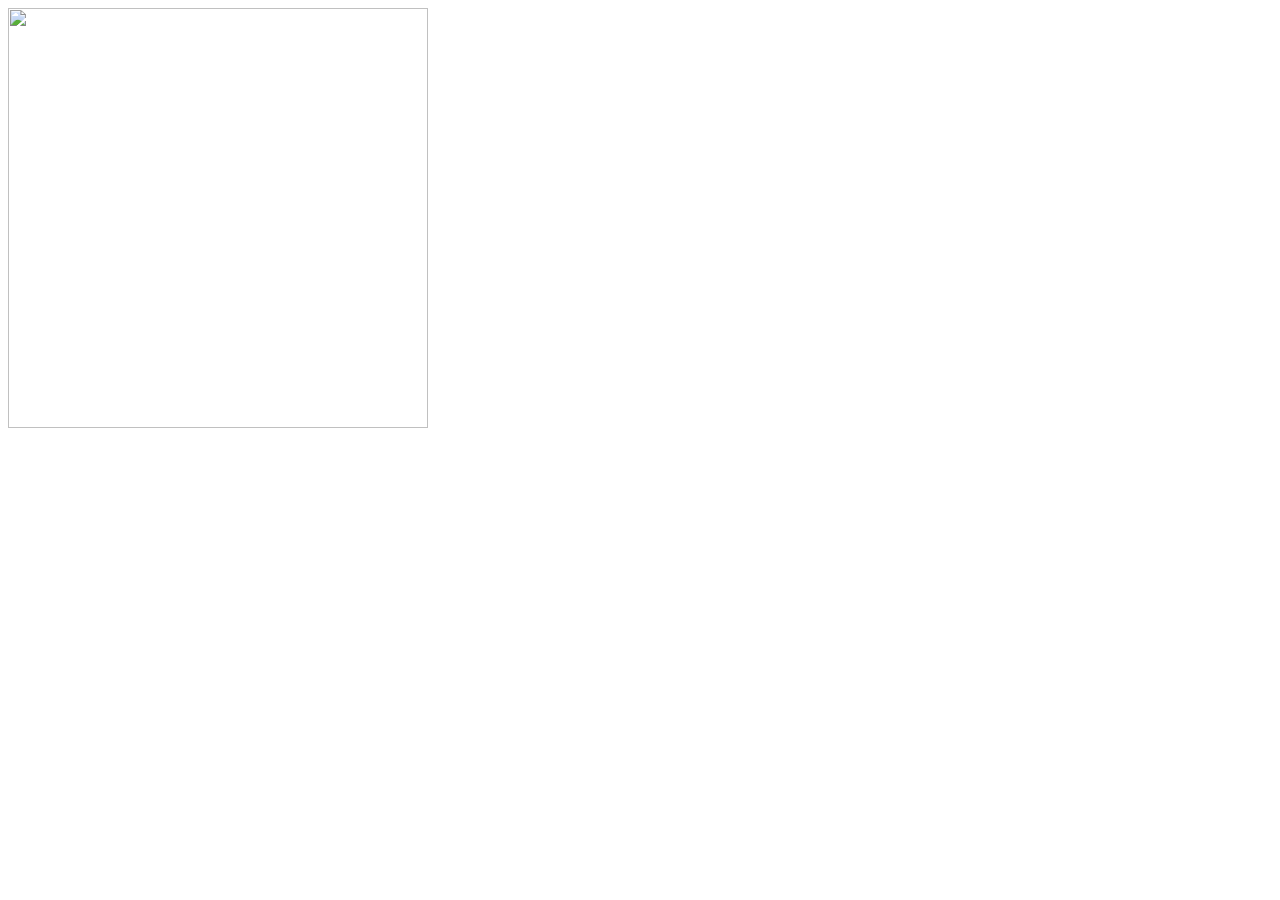
==== src/main/resources/templates/qrCode.html @ b5550288 "Make animated QR code + code refactor(url for generating qr code don`t work without additional param" ====
<!DOCTYPE html>
<html xmlns:th="http://www.thymeleaf.org" lang="en">
<head>
    <meta http-equiv="Content-Type" content="text/html">
    <title>QR-code</title>
</head>
<body>
    <input id="code-url" type="hidden"
           th:value="'/code?qrStartToken=' + ${qrStartToken} + '&qrStartSecret=' + ${qrStartSecret} + '&orderRef=' + ${orderRef}">
    <img id="qr-img" width="420" height="420"/>

<script>
    const img = document.getElementById('qr-img');
    const uri = document.getElementById('code-url').value;
    img.setAttribute("src", uri);

    setInterval(function() {
        img.setAttribute("src", `${uri}&ts=${new Date().getTime()}`);
    }, 1000);
</script>
</body>
</html>
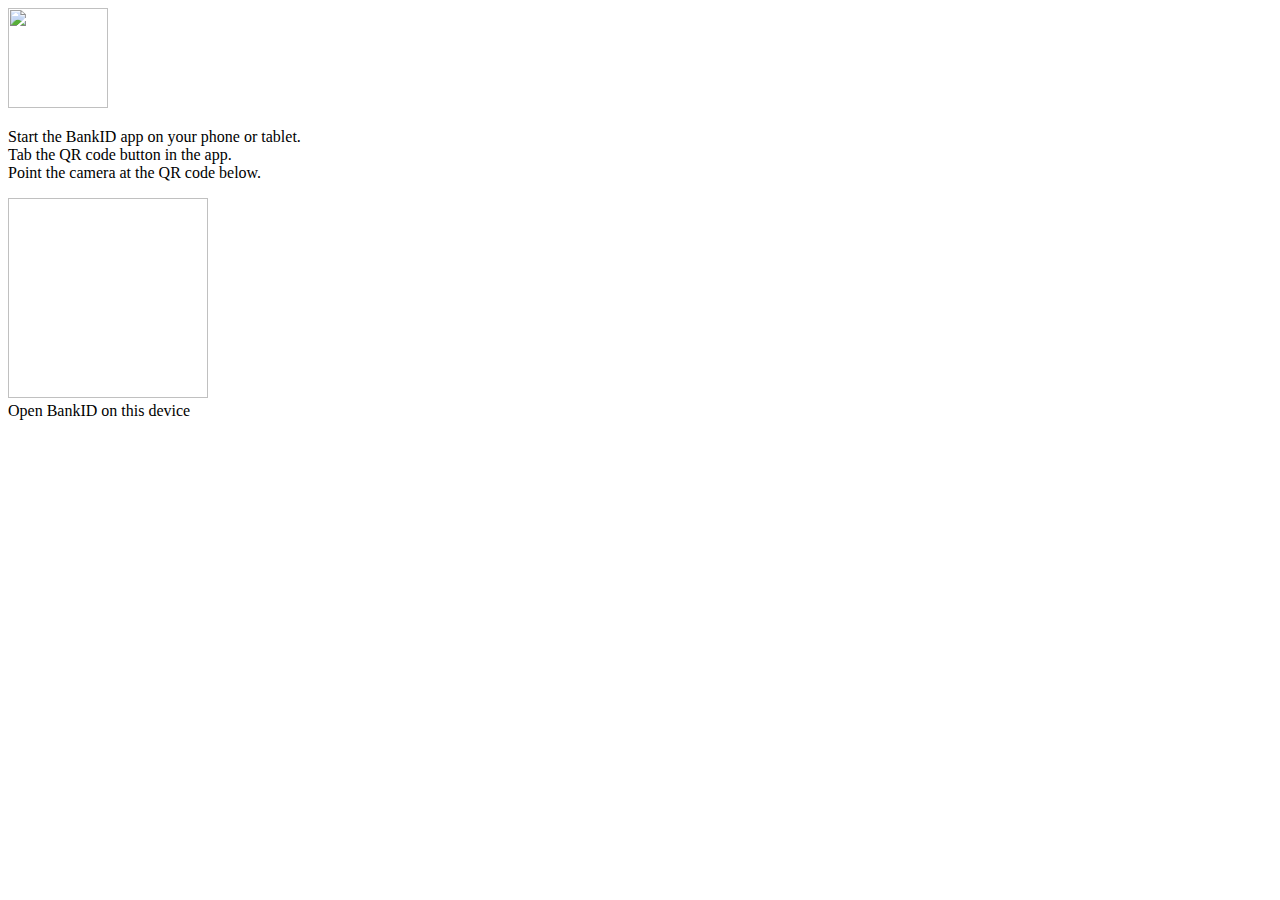
==== commit c9111f27: "make login from device, complete-login page(#1)" ====
--- a/src/main/resources/templates/qrCode.html
+++ b/src/main/resources/templates/qrCode.html
@@ -1,22 +1,54 @@
 <!DOCTYPE html>
-<html xmlns:th="http://www.thymeleaf.org" lang="en">
+<html lang="en">
+<html xmlns:th="http://www.thymeleaf.org">
 <head>
     <meta http-equiv="Content-Type" content="text/html">
+    <link rel="stylesheet" type="text/css" href="/css/style.css">
+    <script type="text/javascript" async="" src="/main.js"></script>
     <title>QR-code</title>
 </head>
 <body>
-    <input id="code-url" type="hidden"
-           th:value="'/code?qrStartToken=' + ${qrStartToken} + '&qrStartSecret=' + ${qrStartSecret} + '&orderRef=' + ${orderRef}">
-    <img id="qr-img" width="420" height="420"/>
+<div class="parent">
+    <div id="image">
+        <img src="https://www.bankid.com/assets/logo-bank-id.svg" width="100" height="100" alt="">
+    </div>
+    <div class="text_color" id="welcome_message">
+        <p>Start the BankID app on your phone or tablet. <br>
+            Tab the QR code button in the app. <br>
+            Point the camera at the QR code below.<br>
+        </p>
+    </div>
+    <div id="qr_button">
+        <img id="qr-img" width="200" height="200"/>
+    </div>
+    <div id="desktop_app_button">
+        <a th:href="'bankid:///?autostarttoken=' + ${autoStartToken} + '&redirect=null'">Open BankID on this device</a>
+    </div>
+</div>
 
 <script>
     const img = document.getElementById('qr-img');
-    const uri = document.getElementById('code-url').value;
-    img.setAttribute("src", uri);
+    let interval;
 
-    setInterval(function() {
-        img.setAttribute("src", `${uri}&ts=${new Date().getTime()}`);
-    }, 1000);
+    function drawQR() {
+        fetch("/getQRData")
+            .then(response => response.json())
+            .then(data => {
+                console.log(data);
+                if(data.collectInfo.status == "pending") {
+                    const imgUrl = `/code?qrData=${data.qrCode}`;
+                    img.setAttribute("src", imgUrl);
+                } else if(data.collectInfo.status == "complete") {
+                    window.location = `/resultAuth?personalNumber=${data.collectInfo.completionData.user.personalNumber}
+                    &name=${data.collectInfo.completionData.user.name}
+                    &givenName=${data.collectInfo.completionData.user.givenName}
+                    &surname=${data.collectInfo.completionData.user.surname}`;
+                    if(interval) clearInterval(interval);
+                }
+            });
+    }
+    interval = setInterval(drawQR, 1000);
+    drawQR();
 </script>
 </body>
 </html>
